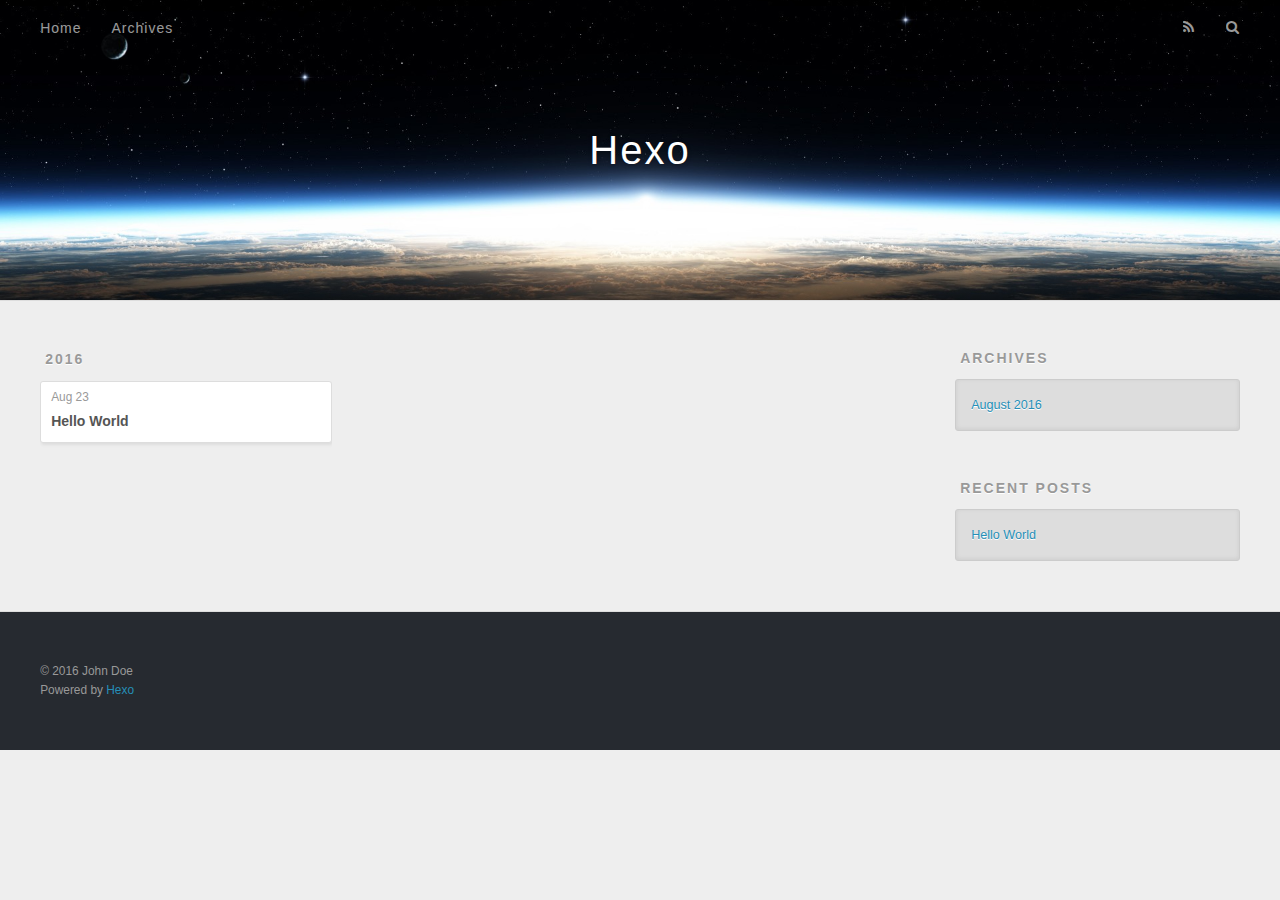
==== archives/index.html @ 82f03752 "Site updated: 2016-08-23 21:25:06" ====
<!DOCTYPE html>
<html>
<head>
  <meta charset="utf-8">
  
  <title>Archives | Hexo</title>
  <meta name="viewport" content="width=device-width, initial-scale=1, maximum-scale=1">
  <meta property="og:type" content="website">
<meta property="og:title" content="Hexo">
<meta property="og:url" content="http://yoursite.com/archives/index.html">
<meta property="og:site_name" content="Hexo">
<meta name="twitter:card" content="summary">
<meta name="twitter:title" content="Hexo">
  
    <link rel="alternate" href="/atom.xml" title="Hexo" type="application/atom+xml">
  
  
    <link rel="icon" href="/favicon.png">
  
  
    <link href="//fonts.googleapis.com/css?family=Source+Code+Pro" rel="stylesheet" type="text/css">
  
  <link rel="stylesheet" href="/css/style.css">
  

</head>

<body>
  <div id="container">
    <div id="wrap">
      <header id="header">
  <div id="banner"></div>
  <div id="header-outer" class="outer">
    <div id="header-title" class="inner">
      <h1 id="logo-wrap">
        <a href="/" id="logo">Hexo</a>
      </h1>
      
    </div>
    <div id="header-inner" class="inner">
      <nav id="main-nav">
        <a id="main-nav-toggle" class="nav-icon"></a>
        
          <a class="main-nav-link" href="/">Home</a>
        
          <a class="main-nav-link" href="/archives">Archives</a>
        
      </nav>
      <nav id="sub-nav">
        
          <a id="nav-rss-link" class="nav-icon" href="/atom.xml" title="RSS Feed"></a>
        
        <a id="nav-search-btn" class="nav-icon" title="Search"></a>
      </nav>
      <div id="search-form-wrap">
        <form action="//google.com/search" method="get" accept-charset="UTF-8" class="search-form"><input type="search" name="q" results="0" class="search-form-input" placeholder="Search"><button type="submit" class="search-form-submit">&#xF002;</button><input type="hidden" name="sitesearch" value="http://yoursite.com"></form>
      </div>
    </div>
  </div>
</header>
      <div class="outer">
        <section id="main">
  
  
    
    
      
      
      <section class="archives-wrap">
        <div class="archive-year-wrap">
          <a href="/archives/2016" class="archive-year">2016</a>
        </div>
        <div class="archives">
    
    <article class="archive-article archive-type-post">
  <div class="archive-article-inner">
    <header class="archive-article-header">
      <a href="/2016/08/23/hello-world/" class="archive-article-date">
  <time datetime="2016-08-23T13:11:15.919Z" itemprop="datePublished">Aug 23</time>
</a>
      
  
    <h1 itemprop="name">
      <a class="archive-article-title" href="/2016/08/23/hello-world/">Hello World</a>
    </h1>
  

    </header>
  </div>
</article>
  
  
    </div></section>
  

</section>
        
          <aside id="sidebar">
  
    

  
    

  
    
  
    
  <div class="widget-wrap">
    <h3 class="widget-title">Archives</h3>
    <div class="widget">
      <ul class="archive-list"><li class="archive-list-item"><a class="archive-list-link" href="/archives/2016/08/">August 2016</a></li></ul>
    </div>
  </div>


  
    
  <div class="widget-wrap">
    <h3 class="widget-title">Recent Posts</h3>
    <div class="widget">
      <ul>
        
          <li>
            <a href="/2016/08/23/hello-world/">Hello World</a>
          </li>
        
      </ul>
    </div>
  </div>

  
</aside>
        
      </div>
      <footer id="footer">
  
  <div class="outer">
    <div id="footer-info" class="inner">
      &copy; 2016 John Doe<br>
      Powered by <a href="http://hexo.io/" target="_blank">Hexo</a>
    </div>
  </div>
</footer>
    </div>
    <nav id="mobile-nav">
  
    <a href="/" class="mobile-nav-link">Home</a>
  
    <a href="/archives" class="mobile-nav-link">Archives</a>
  
</nav>
    

<script src="//ajax.googleapis.com/ajax/libs/jquery/2.0.3/jquery.min.js"></script>


  <link rel="stylesheet" href="/fancybox/jquery.fancybox.css">
  <script src="/fancybox/jquery.fancybox.pack.js"></script>


<script src="/js/script.js"></script>

  </div>
</body>
</html>
---- css/style.css ----
body {
  width: 100%;
}
body:before,
body:after {
  content: "";
  display: table;
}
body:after {
  clear: both;
}
html,
body,
div,
span,
applet,
object,
iframe,
h1,
h2,
h3,
h4,
h5,
h6,
p,
blockquote,
pre,
a,
abbr,
acronym,
address,
big,
cite,
code,
del,
dfn,
em,
img,
ins,
kbd,
q,
s,
samp,
small,
strike,
strong,
sub,
sup,
tt,
var,
dl,
dt,
dd,
ol,
ul,
li,
fieldset,
form,
label,
legend,
table,
caption,
tbody,
tfoot,
thead,
tr,
th,
td {
  margin: 0;
  padding: 0;
  border: 0;
  outline: 0;
  font-weight: inherit;
  font-style: inherit;
  font-family: inherit;
  font-size: 100%;
  vertical-align: baseline;
}
body {
  line-height: 1;
  color: #000;
  background: #fff;
}
ol,
ul {
  list-style: none;
}
table {
  border-collapse: separate;
  border-spacing: 0;
  vertical-align: middle;
}
caption,
th,
td {
  text-align: left;
  font-weight: normal;
  vertical-align: middle;
}
a img {
  border: none;
}
input,
button {
  margin: 0;
  padding: 0;
}
input::-moz-focus-inner,
button::-moz-focus-inner {
  border: 0;
  padding: 0;
}
@font-face {
  font-family: FontAwesome;
  font-style: normal;
  font-weight: normal;
  src: url("fonts/fontawesome-webfont.eot?v=#4.0.3");
  src: url("fonts/fontawesome-webfont.eot?#iefix&v=#4.0.3") format("embedded-opentype"), url("fonts/fontawesome-webfont.woff?v=#4.0.3") format("woff"), url("fonts/fontawesome-webfont.ttf?v=#4.0.3") format("truetype"), url("fonts/fontawesome-webfont.svg#fontawesomeregular?v=#4.0.3") format("svg");
}
html,
body,
#container {
  height: 100%;
}
body {
  background: #eee;
  font: 14px "Helvetica Neue", Helvetica, Arial, sans-serif;
  -webkit-text-size-adjust: 100%;
}
.outer {
  max-width: 1220px;
  margin: 0 auto;
  padding: 0 20px;
}
.outer:before,
.outer:after {
  content: "";
  display: table;
}
.outer:after {
  clear: both;
}
.inner {
  display: inline;
  float: left;
  width: 98.33333333333333%;
  margin: 0 0.833333333333333%;
}
.left,
.alignleft {
  float: left;
}
.right,
.alignright {
  float: right;
}
.clear {
  clear: both;
}
#container {
  position: relative;
}
.mobile-nav-on {
  overflow: hidden;
}
#wrap {
  height: 100%;
  width: 100%;
  position: absolute;
  top: 0;
  left: 0;
  -webkit-transition: 0.2s ease-out;
  -moz-transition: 0.2s ease-out;
  -ms-transition: 0.2s ease-out;
  transition: 0.2s ease-out;
  z-index: 1;
  background: #eee;
}
.mobile-nav-on #wrap {
  left: 280px;
}
@media screen and (min-width: 768px) {
  #main {
    display: inline;
    float: left;
    width: 73.33333333333333%;
    margin: 0 0.833333333333333%;
  }
}
.article-date,
.article-category-link,
.archive-year,
.widget-title {
  text-decoration: none;
  text-transform: uppercase;
  letter-spacing: 2px;
  color: #999;
  margin-bottom: 1em;
  margin-left: 5px;
  line-height: 1em;
  text-shadow: 0 1px #fff;
  font-weight: bold;
}
.article-inner,
.archive-article-inner {
  background: #fff;
  -webkit-box-shadow: 1px 2px 3px #ddd;
  box-shadow: 1px 2px 3px #ddd;
  border: 1px solid #ddd;
  border-radius: 3px;
}
.article-entry h1,
.widget h1 {
  font-size: 2em;
}
.article-entry h2,
.widget h2 {
  font-size: 1.5em;
}
.article-entry h3,
.widget h3 {
  font-size: 1.3em;
}
.article-entry h4,
.widget h4 {
  font-size: 1.2em;
}
.article-entry h5,
.widget h5 {
  font-size: 1em;
}
.article-entry h6,
.widget h6 {
  font-size: 1em;
  color: #999;
}
.article-entry hr,
.widget hr {
  border: 1px dashed #ddd;
}
.article-entry strong,
.widget strong {
  font-weight: bold;
}
.article-entry em,
.widget em,
.article-entry cite,
.widget cite {
  font-style: italic;
}
.article-entry sup,
.widget sup,
.article-entry sub,
.widget sub {
  font-size: 0.75em;
  line-height: 0;
  position: relative;
  vertical-align: baseline;
}
.article-entry sup,
.widget sup {
  top: -0.5em;
}
.article-entry sub,
.widget sub {
  bottom: -0.2em;
}
.article-entry small,
.widget small {
  font-size: 0.85em;
}
.article-entry acronym,
.widget acronym,
.article-entry abbr,
.widget abbr {
  border-bottom: 1px dotted;
}
.article-entry ul,
.widget ul,
.article-entry ol,
.widget ol,
.article-entry dl,
.widget dl {
  margin: 0 20px;
  line-height: 1.6em;
}
.article-entry ul ul,
.widget ul ul,
.article-entry ol ul,
.widget ol ul,
.article-entry ul ol,
.widget ul ol,
.article-entry ol ol,
.widget ol ol {
  margin-top: 0;
  margin-bottom: 0;
}
.article-entry ul,
.widget ul {
  list-style: disc;
}
.article-entry ol,
.widget ol {
  list-style: decimal;
}
.article-entry dt,
.widget dt {
  font-weight: bold;
}
#header {
  height: 300px;
  position: relative;
  border-bottom: 1px solid #ddd;
}
#header:before,
#header:after {
  content: "";
  position: absolute;
  left: 0;
  right: 0;
  height: 40px;
}
#header:before {
  top: 0;
  background: -webkit-linear-gradient(rgba(0,0,0,0.2), transparent);
  background: -moz-linear-gradient(rgba(0,0,0,0.2), transparent);
  background: -ms-linear-gradient(rgba(0,0,0,0.2), transparent);
  background: linear-gradient(rgba(0,0,0,0.2), transparent);
}
#header:after {
  bottom: 0;
  background: -webkit-linear-gradient(transparent, rgba(0,0,0,0.2));
  background: -moz-linear-gradient(transparent, rgba(0,0,0,0.2));
  background: -ms-linear-gradient(transparent, rgba(0,0,0,0.2));
  background: linear-gradient(transparent, rgba(0,0,0,0.2));
}
#header-outer {
  height: 100%;
  position: relative;
}
#header-inner {
  position: relative;
  overflow: hidden;
}
#banner {
  position: absolute;
  top: 0;
  left: 0;
  width: 100%;
  height: 100%;
  background: url("images/banner.jpg") center #000;
  -webkit-background-size: cover;
  -moz-background-size: cover;
  background-size: cover;
  z-index: -1;
}
#header-title {
  text-align: center;
  height: 40px;
  position: absolute;
  top: 50%;
  left: 0;
  margin-top: -20px;
}
#logo,
#subtitle {
  text-decoration: none;
  color: #fff;
  font-weight: 300;
  text-shadow: 0 1px 4px rgba(0,0,0,0.3);
}
#logo {
  font-size: 40px;
  line-height: 40px;
  letter-spacing: 2px;
}
#subtitle {
  font-size: 16px;
  line-height: 16px;
  letter-spacing: 1px;
}
#subtitle-wrap {
  margin-top: 16px;
}
#main-nav {
  float: left;
  margin-left: -15px;
}
.nav-icon,
.main-nav-link {
  float: left;
  color: #fff;
  opacity: 0.6;
  text-decoration: none;
  text-shadow: 0 1px rgba(0,0,0,0.2);
  -webkit-transition: opacity 0.2s;
  -moz-transition: opacity 0.2s;
  -ms-transition: opacity 0.2s;
  transition: opacity 0.2s;
  display: block;
  padding: 20px 15px;
}
.nav-icon:hover,
.main-nav-link:hover {
  opacity: 1;
}
.nav-icon {
  font-family: FontAwesome;
  text-align: center;
  font-size: 14px;
  width: 14px;
  height: 14px;
  padding: 20px 15px;
  position: relative;
  cursor: pointer;
}
.main-nav-link {
  font-weight: 300;
  letter-spacing: 1px;
}
@media screen and (max-width: 479px) {
  .main-nav-link {
    display: none;
  }
}
#main-nav-toggle {
  display: none;
}
#main-nav-toggle:before {
  content: "\f0c9";
}
@media screen and (max-width: 479px) {
  #main-nav-toggle {
    display: block;
  }
}
#sub-nav {
  float: right;
  margin-right: -15px;
}
#nav-rss-link:before {
  content: "\f09e";
}
#nav-search-btn:before {
  content: "\f002";
}
#search-form-wrap {
  position: absolute;
  top: 15px;
  width: 150px;
  height: 30px;
  right: -150px;
  opacity: 0;
  -webkit-transition: 0.2s ease-out;
  -moz-transition: 0.2s ease-out;
  -ms-transition: 0.2s ease-out;
  transition: 0.2s ease-out;
}
#search-form-wrap.on {
  opacity: 1;
  right: 0;
}
@media screen and (max-width: 479px) {
  #search-form-wrap {
    width: 100%;
    right: -100%;
  }
}
.search-form {
  position: absolute;
  top: 0;
  left: 0;
  right: 0;
  background: #fff;
  padding: 5px 15px;
  border-radius: 15px;
  -webkit-box-shadow: 0 0 10px rgba(0,0,0,0.3);
  box-shadow: 0 0 10px rgba(0,0,0,0.3);
}
.search-form-input {
  border: none;
  background: none;
  color: #555;
  width: 100%;
  font: 13px "Helvetica Neue", Helvetica, Arial, sans-serif;
  outline: none;
}
.search-form-input::-webkit-search-results-decoration,
.search-form-input::-webkit-search-cancel-button {
  -webkit-appearance: none;
}
.search-form-submit {
  position: absolute;
  top: 50%;
  right: 10px;
  margin-top: -7px;
  font: 13px FontAwesome;
  border: none;
  background: none;
  color: #bbb;
  cursor: pointer;
}
.search-form-submit:hover,
.search-form-submit:focus {
  color: #777;
}
.article {
  margin: 50px 0;
}
.article-inner {
  overflow: hidden;
}
.article-meta:before,
.article-meta:after {
  content: "";
  display: table;
}
.article-meta:after {
  clear: both;
}
.article-date {
  float: left;
}
.article-category {
  float: left;
  line-height: 1em;
  color: #ccc;
  text-shadow: 0 1px #fff;
  margin-left: 8px;
}
.article-category:before {
  content: "\2022";
}
.article-category-link {
  margin: 0 12px 1em;
}
.article-header {
  padding: 20px 20px 0;
}
.article-title {
  text-decoration: none;
  font-size: 2em;
  font-weight: bold;
  color: #555;
  line-height: 1.1em;
  -webkit-transition: color 0.2s;
  -moz-transition: color 0.2s;
  -ms-transition: color 0.2s;
  transition: color 0.2s;
}
a.article-title:hover {
  color: #258fb8;
}
.article-entry {
  color: #555;
  padding: 0 20px;
}
.article-entry:before,
.article-entry:after {
  content: "";
  display: table;
}
.article-entry:after {
  clear: both;
}
.article-entry p,
.article-entry table {
  line-height: 1.6em;
  margin: 1.6em 0;
}
.article-entry h1,
.article-entry h2,
.article-entry h3,
.article-entry h4,
.article-entry h5,
.article-entry h6 {
  font-weight: bold;
}
.article-entry h1,
.article-entry h2,
.article-entry h3,
.article-entry h4,
.article-entry h5,
.article-entry h6 {
  line-height: 1.1em;
  margin: 1.1em 0;
}
.article-entry a {
  color: #258fb8;
  text-decoration: none;
}
.article-entry a:hover {
  text-decoration: underline;
}
.article-entry ul,
.article-entry ol,
.article-entry dl {
  margin-top: 1.6em;
  margin-bottom: 1.6em;
}
.article-entry img,
.article-entry video {
  max-width: 100%;
  height: auto;
  display: block;
  margin: auto;
}
.article-entry iframe {
  border: none;
}
.article-entry table {
  width: 100%;
  border-collapse: collapse;
  border-spacing: 0;
}
.article-entry th {
  font-weight: bold;
  border-bottom: 3px solid #ddd;
  padding-bottom: 0.5em;
}
.article-entry td {
  border-bottom: 1px solid #ddd;
  padding: 10px 0;
}
.article-entry blockquote {
  font-family: Georgia, "Times New Roman", serif;
  font-size: 1.4em;
  margin: 1.6em 20px;
  text-align: center;
}
.article-entry blockquote footer {
  font-size: 14px;
  margin: 1.6em 0;
  font-family: "Helvetica Neue", Helvetica, Arial, sans-serif;
}
.article-entry blockquote footer cite:before {
  content: "—";
  padding: 0 0.5em;
}
.article-entry .pullquote {
  text-align: left;
  width: 45%;
  margin: 0;
}
.article-entry .pullquote.left {
  margin-left: 0.5em;
  margin-right: 1em;
}
.article-entry .pullquote.right {
  margin-right: 0.5em;
  margin-left: 1em;
}
.article-entry .caption {
  color: #999;
  display: block;
  font-size: 0.9em;
  margin-top: 0.5em;
  position: relative;
  text-align: center;
}
.article-entry .video-container {
  position: relative;
  padding-top: 56.25%;
  height: 0;
  overflow: hidden;
}
.article-entry .video-container iframe,
.article-entry .video-container object,
.article-entry .video-container embed {
  position: absolute;
  top: 0;
  left: 0;
  width: 100%;
  height: 100%;
  margin-top: 0;
}
.article-more-link a {
  display: inline-block;
  line-height: 1em;
  padding: 6px 15px;
  border-radius: 15px;
  background: #eee;
  color: #999;
  text-shadow: 0 1px #fff;
  text-decoration: none;
}
.article-more-link a:hover {
  background: #258fb8;
  color: #fff;
  text-decoration: none;
  text-shadow: 0 1px #1e7293;
}
.article-footer {
  font-size: 0.85em;
  line-height: 1.6em;
  border-top: 1px solid #ddd;
  padding-top: 1.6em;
  margin: 0 20px 20px;
}
.article-footer:before,
.article-footer:after {
  content: "";
  display: table;
}
.article-footer:after {
  clear: both;
}
.article-footer a {
  color: #999;
  text-decoration: none;
}
.article-footer a:hover {
  color: #555;
}
.article-tag-list-item {
  float: left;
  margin-right: 10px;
}
.article-tag-list-link:before {
  content: "#";
}
.article-comment-link {
  float: right;
}
.article-comment-link:before {
  content: "\f075";
  font-family: FontAwesome;
  padding-right: 8px;
}
.article-share-link {
  cursor: pointer;
  float: right;
  margin-left: 20px;
}
.article-share-link:before {
  content: "\f064";
  font-family: FontAwesome;
  padding-right: 6px;
}
#article-nav {
  position: relative;
}
#article-nav:before,
#article-nav:after {
  content: "";
  display: table;
}
#article-nav:after {
  clear: both;
}
@media screen and (min-width: 768px) {
  #article-nav {
    margin: 50px 0;
  }
  #article-nav:before {
    width: 8px;
    height: 8px;
    position: absolute;
    top: 50%;
    left: 50%;
    margin-top: -4px;
    margin-left: -4px;
    content: "";
    border-radius: 50%;
    background: #ddd;
    -webkit-box-shadow: 0 1px 2px #fff;
    box-shadow: 0 1px 2px #fff;
  }
}
.article-nav-link-wrap {
  text-decoration: none;
  text-shadow: 0 1px #fff;
  color: #999;
  -webkit-box-sizing: border-box;
  -moz-box-sizing: border-box;
  box-sizing: border-box;
  margin-top: 50px;
  text-align: center;
  display: block;
}
.article-nav-link-wrap:hover {
  color: #555;
}
@media screen and (min-width: 768px) {
  .article-nav-link-wrap {
    width: 50%;
    margin-top: 0;
  }
}
@media screen and (min-width: 768px) {
  #article-nav-newer {
    float: left;
    text-align: right;
    padding-right: 20px;
  }
}
@media screen and (min-width: 768px) {
  #article-nav-older {
    float: right;
    text-align: left;
    padding-left: 20px;
  }
}
.article-nav-caption {
  text-transform: uppercase;
  letter-spacing: 2px;
  color: #ddd;
  line-height: 1em;
  font-weight: bold;
}
#article-nav-newer .article-nav-caption {
  margin-right: -2px;
}
.article-nav-title {
  font-size: 0.85em;
  line-height: 1.6em;
  margin-top: 0.5em;
}
.article-share-box {
  position: absolute;
  display: none;
  background: #fff;
  -webkit-box-shadow: 1px 2px 10px rgba(0,0,0,0.2);
  box-shadow: 1px 2px 10px rgba(0,0,0,0.2);
  border-radius: 3px;
  margin-left: -145px;
  overflow: hidden;
  z-index: 1;
}
.article-share-box.on {
  display: block;
}
.article-share-input {
  width: 100%;
  background: none;
  -webkit-box-sizing: border-box;
  -moz-box-sizing: border-box;
  box-sizing: border-box;
  font: 14px "Helvetica Neue", Helvetica, Arial, sans-serif;
  padding: 0 15px;
  color: #555;
  outline: none;
  border: 1px solid #ddd;
  border-radius: 3px 3px 0 0;
  height: 36px;
  line-height: 36px;
}
.article-share-links {
  background: #eee;
}
.article-share-links:before,
.article-share-links:after {
  content: "";
  display: table;
}
.article-share-links:after {
  clear: both;
}
.article-share-twitter,
.article-share-facebook,
.article-share-pinterest,
.article-share-google {
  width: 50px;
  height: 36px;
  display: block;
  float: left;
  position: relative;
  color: #999;
  text-shadow: 0 1px #fff;
}
.article-share-twitter:before,
.article-share-facebook:before,
.article-share-pinterest:before,
.article-share-google:before {
  font-size: 20px;
  font-family: FontAwesome;
  width: 20px;
  height: 20px;
  position: absolute;
  top: 50%;
  left: 50%;
  margin-top: -10px;
  margin-left: -10px;
  text-align: center;
}
.article-share-twitter:hover,
.article-share-facebook:hover,
.article-share-pinterest:hover,
.article-share-google:hover {
  color: #fff;
}
.article-share-twitter:before {
  content: "\f099";
}
.article-share-twitter:hover {
  background: #00aced;
  text-shadow: 0 1px #008abe;
}
.article-share-facebook:before {
  content: "\f09a";
}
.article-share-facebook:hover {
  background: #3b5998;
  text-shadow: 0 1px #2f477a;
}
.article-share-pinterest:before {
  content: "\f0d2";
}
.article-share-pinterest:hover {
  background: #cb2027;
  text-shadow: 0 1px #a21a1f;
}
.article-share-google:before {
  content: "\f0d5";
}
.article-share-google:hover {
  background: #dd4b39;
  text-shadow: 0 1px #be3221;
}
.article-gallery {
  background: #000;
  position: relative;
}
.article-gallery-photos {
  position: relative;
  overflow: hidden;
}
.article-gallery-img {
  display: none;
  max-width: 100%;
}
.article-gallery-img:first-child {
  display: block;
}
.article-gallery-img.loaded {
  position: absolute;
  display: block;
}
.article-gallery-img img {
  display: block;
  max-width: 100%;
  margin: 0 auto;
}
#comments {
  background: #fff;
  -webkit-box-shadow: 1px 2px 3px #ddd;
  box-shadow: 1px 2px 3px #ddd;
  padding: 20px;
  border: 1px solid #ddd;
  border-radius: 3px;
  margin: 50px 0;
}
#comments a {
  color: #258fb8;
}
.archives-wrap {
  margin: 50px 0;
}
.archives:before,
.archives:after {
  content: "";
  display: table;
}
.archives:after {
  clear: both;
}
.archive-year-wrap {
  margin-bottom: 1em;
}
.archives {
  -webkit-column-gap: 10px;
  -moz-column-gap: 10px;
  column-gap: 10px;
}
@media screen and (min-width: 480px) and (max-width: 767px) {
  .archives {
    -webkit-column-count: 2;
    -moz-column-count: 2;
    column-count: 2;
  }
}
@media screen and (min-width: 768px) {
  .archives {
    -webkit-column-count: 3;
    -moz-column-count: 3;
    column-count: 3;
  }
}
.archive-article {
  -webkit-column-break-inside: avoid;
  page-break-inside: avoid;
  overflow: hidden;
  break-inside: avoid-column;
}
.archive-article-inner {
  padding: 10px;
  margin-bottom: 15px;
}
.archive-article-title {
  text-decoration: none;
  font-weight: bold;
  color: #555;
  -webkit-transition: color 0.2s;
  -moz-transition: color 0.2s;
  -ms-transition: color 0.2s;
  transition: color 0.2s;
  line-height: 1.6em;
}
.archive-article-title:hover {
  color: #258fb8;
}
.archive-article-footer {
  margin-top: 1em;
}
.archive-article-date {
  color: #999;
  text-decoration: none;
  font-size: 0.85em;
  line-height: 1em;
  margin-bottom: 0.5em;
  display: block;
}
#page-nav {
  margin: 50px auto;
  background: #fff;
  -webkit-box-shadow: 1px 2px 3px #ddd;
  box-shadow: 1px 2px 3px #ddd;
  border: 1px solid #ddd;
  border-radius: 3px;
  text-align: center;
  color: #999;
  overflow: hidden;
}
#page-nav:before,
#page-nav:after {
  content: "";
  display: table;
}
#page-nav:after {
  clear: both;
}
#page-nav a,
#page-nav span {
  padding: 10px 20px;
  line-height: 1;
  height: 2ex;
}
#page-nav a {
  color: #999;
  text-decoration: none;
}
#page-nav a:hover {
  background: #999;
  color: #fff;
}
#page-nav .prev {
  float: left;
}
#page-nav .next {
  float: right;
}
#page-nav .page-number {
  display: inline-block;
}
@media screen and (max-width: 479px) {
  #page-nav .page-number {
    display: none;
  }
}
#page-nav .current {
  color: #555;
  font-weight: bold;
}
#page-nav .space {
  color: #ddd;
}
#footer {
  background: #262a30;
  padding: 50px 0;
  border-top: 1px solid #ddd;
  color: #999;
}
#footer a {
  color: #258fb8;
  text-decoration: none;
}
#footer a:hover {
  text-decoration: underline;
}
#footer-info {
  line-height: 1.6em;
  font-size: 0.85em;
}
.article-entry pre,
.article-entry .highlight {
  background: #2d2d2d;
  margin: 0 -20px;
  padding: 15px 20px;
  border-style: solid;
  border-color: #ddd;
  border-width: 1px 0;
  overflow: auto;
  color: #ccc;
  line-height: 22.400000000000002px;
}
.article-entry .highlight .gutter pre,
.article-entry .gist .gist-file .gist-data .line-numbers {
  color: #666;
  font-size: 0.85em;
}
.article-entry pre,
.article-entry code {
  font-family: "Source Code Pro", Consolas, Monaco, Menlo, Consolas, monospace;
}
.article-entry code {
  background: #eee;
  text-shadow: 0 1px #fff;
  padding: 0 0.3em;
}
.article-entry pre code {
  background: none;
  text-shadow: none;
  padding: 0;
}
.article-entry .highlight pre {
  border: none;
  margin: 0;
  padding: 0;
}
.article-entry .highlight table {
  margin: 0;
  width: auto;
}
.article-entry .highlight td {
  border: none;
  padding: 0;
}
.article-entry .highlight figcaption {
  font-size: 0.85em;
  color: #999;
  line-height: 1em;
  margin-bottom: 1em;
}
.article-entry .highlight figcaption:before,
.article-entry .highlight figcaption:after {
  content: "";
  display: table;
}
.article-entry .highlight figcaption:after {
  clear: both;
}
.article-entry .highlight figcaption a {
  float: right;
}
.article-entry .highlight .gutter pre {
  text-align: right;
  padding-right: 20px;
}
.article-entry .highlight .line {
  height: 22.400000000000002px;
}
.article-entry .highlight .line.marked {
  background: #515151;
}
.article-entry .gist {
  margin: 0 -20px;
  border-style: solid;
  border-color: #ddd;
  border-width: 1px 0;
  background: #2d2d2d;
  padding: 15px 20px 15px 0;
}
.article-entry .gist .gist-file {
  border: none;
  font-family: "Source Code Pro", Consolas, Monaco, Menlo, Consolas, monospace;
  margin: 0;
}
.article-entry .gist .gist-file .gist-data {
  background: none;
  border: none;
}
.article-entry .gist .gist-file .gist-data .line-numbers {
  background: none;
  border: none;
  padding: 0 20px 0 0;
}
.article-entry .gist .gist-file .gist-data .line-data {
  padding: 0 !important;
}
.article-entry .gist .gist-file .highlight {
  margin: 0;
  padding: 0;
  border: none;
}
.article-entry .gist .gist-file .gist-meta {
  background: #2d2d2d;
  color: #999;
  font: 0.85em "Helvetica Neue", Helvetica, Arial, sans-serif;
  text-shadow: 0 0;
  padding: 0;
  margin-top: 1em;
  margin-left: 20px;
}
.article-entry .gist .gist-file .gist-meta a {
  color: #258fb8;
  font-weight: normal;
}
.article-entry .gist .gist-file .gist-meta a:hover {
  text-decoration: underline;
}
pre .comment,
pre .title {
  color: #999;
}
pre .variable,
pre .attribute,
pre .tag,
pre .regexp,
pre .ruby .constant,
pre .xml .tag .title,
pre .xml .pi,
pre .xml .doctype,
pre .html .doctype,
pre .css .id,
pre .css .class,
pre .css .pseudo {
  color: #f2777a;
}
pre .number,
pre .preprocessor,
pre .built_in,
pre .literal,
pre .params,
pre .constant {
  color: #f99157;
}
pre .class,
pre .ruby .class .title,
pre .css .rules .attribute {
  color: #9c9;
}
pre .string,
pre .value,
pre .inheritance,
pre .header,
pre .ruby .symbol,
pre .xml .cdata {
  color: #9c9;
}
pre .css .hexcolor {
  color: #6cc;
}
pre .function,
pre .python .decorator,
pre .python .title,
pre .ruby .function .title,
pre .ruby .title .keyword,
pre .perl .sub,
pre .javascript .title,
pre .coffeescript .title {
  color: #69c;
}
pre .keyword,
pre .javascript .function {
  color: #c9c;
}
@media screen and (max-width: 479px) {
  #mobile-nav {
    position: absolute;
    top: 0;
    left: 0;
    width: 280px;
    height: 100%;
    background: #191919;
    border-right: 1px solid #fff;
  }
}
@media screen and (max-width: 479px) {
  .mobile-nav-link {
    display: block;
    color: #999;
    text-decoration: none;
    padding: 15px 20px;
    font-weight: bold;
  }
  .mobile-nav-link:hover {
    color: #fff;
  }
}
@media screen and (min-width: 768px) {
  #sidebar {
    display: inline;
    float: left;
    width: 23.333333333333332%;
    margin: 0 0.833333333333333%;
  }
}
.widget-wrap {
  margin: 50px 0;
}
.widget {
  color: #777;
  text-shadow: 0 1px #fff;
  background: #ddd;
  -webkit-box-shadow: 0 -1px 4px #ccc inset;
  box-shadow: 0 -1px 4px #ccc inset;
  border: 1px solid #ccc;
  padding: 15px;
  border-radius: 3px;
}
.widget a {
  color: #258fb8;
  text-decoration: none;
}
.widget a:hover {
  text-decoration: underline;
}
.widget ul ul,
.widget ol ul,
.widget dl ul,
.widget ul ol,
.widget ol ol,
.widget dl ol,
.widget ul dl,
.widget ol dl,
.widget dl dl {
  margin-left: 15px;
  list-style: disc;
}
.widget {
  line-height: 1.6em;
  word-wrap: break-word;
  font-size: 0.9em;
}
.widget ul,
.widget ol {
  list-style: none;
  margin: 0;
}
.widget ul ul,
.widget ol ul,
.widget ul ol,
.widget ol ol {
  margin: 0 20px;
}
.widget ul ul,
.widget ol ul {
  list-style: disc;
}
.widget ul ol,
.widget ol ol {
  list-style: decimal;
}
.category-list-count,
.tag-list-count,
.archive-list-count {
  padding-left: 5px;
  color: #999;
  font-size: 0.85em;
}
.category-list-count:before,
.tag-list-count:before,
.archive-list-count:before {
  content: "(";
}
.category-list-count:after,
.tag-list-count:after,
.archive-list-count:after {
  content: ")";
}
.tagcloud a {
  margin-right: 5px;
  display: inline-block;
}
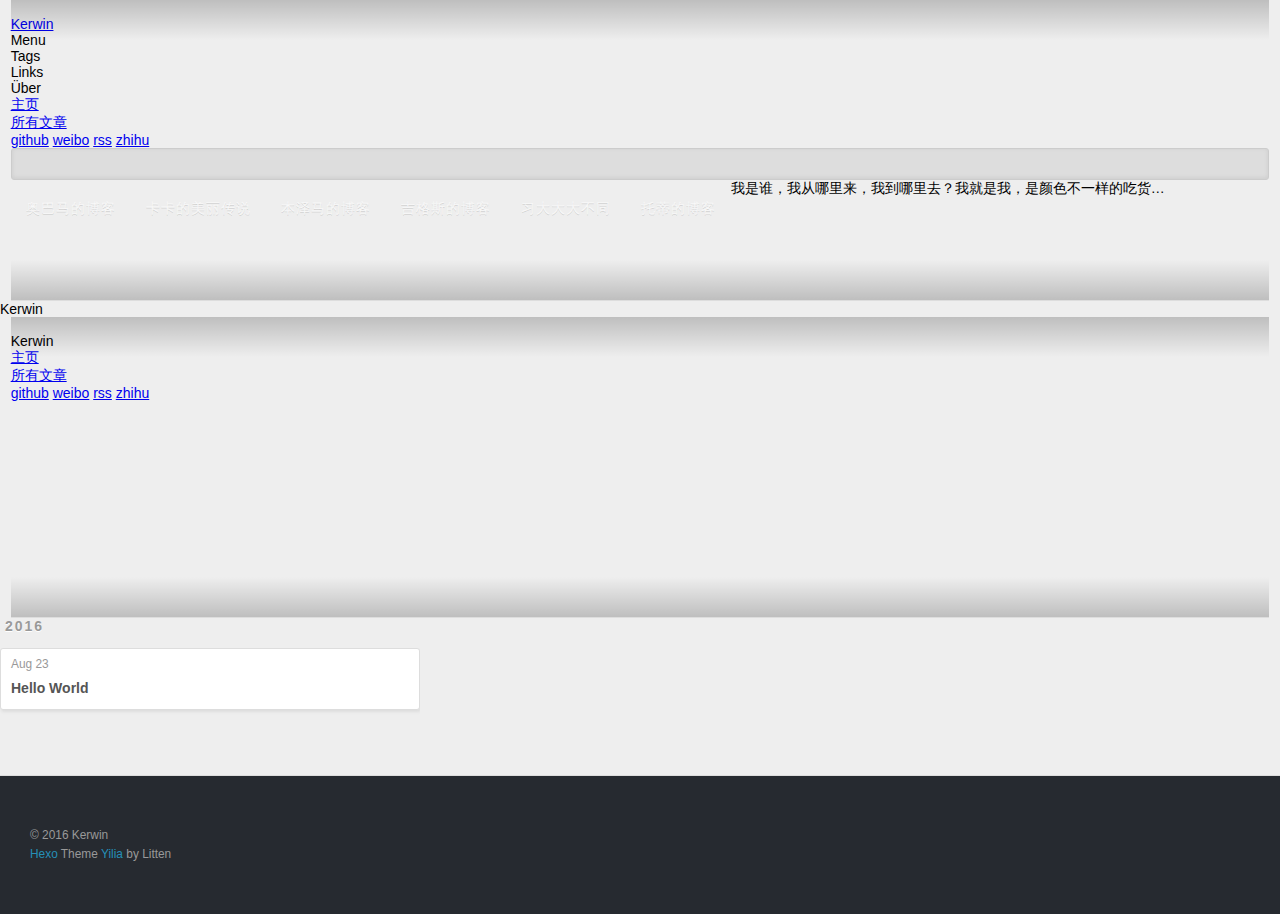
==== commit 6e4b10ea: "Site updated: 2016-08-23 22:03:29" ====
--- a/archives/index.html
+++ b/archives/index.html
@@ -3,63 +3,197 @@
 <head>
   <meta charset="utf-8">
   
-  <title>Archives | Hexo</title>
+  <meta http-equiv="X-UA-Compatible" content="IE=edge" >
+  <title>Archives | kk</title>
   <meta name="viewport" content="width=device-width, initial-scale=1, maximum-scale=1">
   <meta property="og:type" content="website">
-<meta property="og:title" content="Hexo">
-<meta property="og:url" content="http://yoursite.com/archives/index.html">
-<meta property="og:site_name" content="Hexo">
+<meta property="og:title" content="kk">
+<meta property="og:url" content="https://dreamerway.github.io/archives/index.html">
+<meta property="og:site_name" content="kk">
 <meta name="twitter:card" content="summary">
-<meta name="twitter:title" content="Hexo">
-  
-    <link rel="alternate" href="/atom.xml" title="Hexo" type="application/atom+xml">
-  
-  
-    <link rel="icon" href="/favicon.png">
-  
-  
-    <link href="//fonts.googleapis.com/css?family=Source+Code+Pro" rel="stylesheet" type="text/css">
+<meta name="twitter:title" content="kk">
+  
+    <link rel="alternative" href="/atom.xml" title="kk" type="application/atom+xml">
+  
+  
+    <link rel="icon" href="//favicon.png">
   
   <link rel="stylesheet" href="/css/style.css">
-  
-
 </head>
 
 <body>
   <div id="container">
-    <div id="wrap">
-      <header id="header">
-  <div id="banner"></div>
-  <div id="header-outer" class="outer">
-    <div id="header-title" class="inner">
-      <h1 id="logo-wrap">
-        <a href="/" id="logo">Hexo</a>
-      </h1>
-      
+    <div class="left-col">
+    <div class="overlay"></div>
+<div class="intrude-less">
+	<header id="header" class="inner">
+		<a href="/" class="profilepic">
+			
+			<img lazy-src="0" class="js-avatar">
+			
+		</a>
+
+		<hgroup>
+		  <h1 class="header-author"><a href="/">Kerwin</a></h1>
+		</hgroup>
+
+		
+
+		
+			<div class="switch-btn">
+				<div class="icon">
+					<div class="icon-ctn">
+						<div class="icon-wrap icon-house" data-idx="0">
+							<div class="birdhouse"></div>
+							<div class="birdhouse_holes"></div>
+						</div>
+						<div class="icon-wrap icon-ribbon hide" data-idx="1">
+							<div class="ribbon"></div>
+						</div>
+						
+						<div class="icon-wrap icon-link hide" data-idx="2">
+							<div class="loopback_l"></div>
+							<div class="loopback_r"></div>
+						</div>
+						
+						
+						<div class="icon-wrap icon-me hide" data-idx="3">
+							<div class="user"></div>
+							<div class="shoulder"></div>
+						</div>
+						
+					</div>
+					
+				</div>
+				<div class="tips-box hide">
+					<div class="tips-arrow"></div>
+					<ul class="tips-inner">
+						<li>Menu</li>
+						<li>Tags</li>
+						
+						<li>Links</li>
+						
+						
+						<li>Über</li>
+						
+					</ul>
+				</div>
+			</div>
+		
+
+		<div class="switch-area">
+			<div class="switch-wrap">
+				<section class="switch-part switch-part1">
+					<nav class="header-menu">
+						<ul>
+						
+							<li><a href="/">主页</a></li>
+				        
+							<li><a href="/archives">所有文章</a></li>
+				        
+						</ul>
+					</nav>
+					<nav class="header-nav">
+						<div class="social">
+							
+								<a class="github" target="_blank" href="#" title="github">github</a>
+					        
+								<a class="weibo" target="_blank" href="#" title="weibo">weibo</a>
+					        
+								<a class="rss" target="_blank" href="#" title="rss">rss</a>
+					        
+								<a class="zhihu" target="_blank" href="#" title="zhihu">zhihu</a>
+					        
+						</div>
+					</nav>
+				</section>
+				
+				
+				<section class="switch-part switch-part2">
+					<div class="widget tagcloud" id="js-tagcloud">
+						
+					</div>
+				</section>
+				
+				
+				
+				<section class="switch-part switch-part3">
+					<div id="js-friends">
+					
+			          <a target="_blank" class="main-nav-link switch-friends-link" href="http://localhost:4000/">奥巴马的博客</a>
+			        
+			          <a target="_blank" class="main-nav-link switch-friends-link" href="http://localhost:4000/">卡卡的美丽传说</a>
+			        
+			          <a target="_blank" class="main-nav-link switch-friends-link" href="http://localhost:4000/">本泽马的博客</a>
+			        
+			          <a target="_blank" class="main-nav-link switch-friends-link" href="http://localhost:4000/">吉格斯的博客</a>
+			        
+			          <a target="_blank" class="main-nav-link switch-friends-link" href="http://localhost:4000/">习大大大不同</a>
+			        
+			          <a target="_blank" class="main-nav-link switch-friends-link" href="http://localhost:4000/">托蒂的博客</a>
+			        
+			        </div>
+				</section>
+				
+
+				
+				
+				<section class="switch-part switch-part4">
+				
+					<div id="js-aboutme">我是谁，我从哪里来，我到哪里去？我就是我，是颜色不一样的吃货…</div>
+				</section>
+				
+			</div>
+		</div>
+	</header>				
+</div>
+
     </div>
-    <div id="header-inner" class="inner">
-      <nav id="main-nav">
-        <a id="main-nav-toggle" class="nav-icon"></a>
-        
-          <a class="main-nav-link" href="/">Home</a>
-        
-          <a class="main-nav-link" href="/archives">Archives</a>
-        
-      </nav>
-      <nav id="sub-nav">
-        
-          <a id="nav-rss-link" class="nav-icon" href="/atom.xml" title="RSS Feed"></a>
-        
-        <a id="nav-search-btn" class="nav-icon" title="Search"></a>
-      </nav>
-      <div id="search-form-wrap">
-        <form action="//google.com/search" method="get" accept-charset="UTF-8" class="search-form"><input type="search" name="q" results="0" class="search-form-input" placeholder="Search"><button type="submit" class="search-form-submit">&#xF002;</button><input type="hidden" name="sitesearch" value="http://yoursite.com"></form>
-      </div>
-    </div>
-  </div>
-</header>
-      <div class="outer">
-        <section id="main">
+    <div class="mid-col">
+      <nav id="mobile-nav">
+  	<div class="overlay">
+  		<div class="slider-trigger"></div>
+  		<h1 class="header-author js-mobile-header hide">Kerwin</h1>
+  	</div>
+	<div class="intrude-less">
+		<header id="header" class="inner">
+			<div class="profilepic">
+				
+					<img lazy-src="0" class="js-avatar">
+				
+			</div>
+			<hgroup>
+			  <h1 class="header-author">Kerwin</h1>
+			</hgroup>
+			
+			<nav class="header-menu">
+				<ul>
+				
+					<li><a href="/">主页</a></li>
+		        
+					<li><a href="/archives">所有文章</a></li>
+		        
+		        <div class="clearfix"></div>
+				</ul>
+			</nav>
+			<nav class="header-nav">
+				<div class="social">
+					
+						<a class="github" target="_blank" href="#" title="github">github</a>
+			        
+						<a class="weibo" target="_blank" href="#" title="weibo">weibo</a>
+			        
+						<a class="rss" target="_blank" href="#" title="rss">rss</a>
+			        
+						<a class="zhihu" target="_blank" href="#" title="zhihu">zhihu</a>
+			        
+				</div>
+			</nav>
+		</header>				
+	</div>
+</nav>
+
+      <div class="body-wrap">
   
   
     
@@ -75,16 +209,24 @@
     <article class="archive-article archive-type-post">
   <div class="archive-article-inner">
     <header class="archive-article-header">
-      <a href="/2016/08/23/hello-world/" class="archive-article-date">
-  <time datetime="2016-08-23T13:11:15.919Z" itemprop="datePublished">Aug 23</time>
+      	<div class="article-meta">
+	      	<a href="/2016/08/23/hello-world/" class="archive-article-date">
+  	<time datetime="2016-08-23T13:11:15.919Z" itemprop="datePublished">Aug 23</time>
 </a>
-      
+        </div>
+    	 
   
     <h1 itemprop="name">
       <a class="archive-article-title" href="/2016/08/23/hello-world/">Hello World</a>
     </h1>
   
 
+        <div class="article-info info-on-right">
+          
+          
+
+        </div>
+        <div class="clearfix"></div>
     </header>
   </div>
 </article>
@@ -93,73 +235,68 @@
     </div></section>
   
 
-</section>
-        
-          <aside id="sidebar">
-  
-    
-
-  
-    
-
-  
-    
-  
-    
-  <div class="widget-wrap">
-    <h3 class="widget-title">Archives</h3>
-    <div class="widget">
-      <ul class="archive-list"><li class="archive-list-item"><a class="archive-list-link" href="/archives/2016/08/">August 2016</a></li></ul>
-    </div>
-  </div>
-
-
-  
-    
-  <div class="widget-wrap">
-    <h3 class="widget-title">Recent Posts</h3>
-    <div class="widget">
-      <ul>
-        
-          <li>
-            <a href="/2016/08/23/hello-world/">Hello World</a>
-          </li>
-        
-      </ul>
-    </div>
-  </div>
-
-  
-</aside>
-        
-      </div>
+    
+
+</div>
       <footer id="footer">
-  
   <div class="outer">
-    <div id="footer-info" class="inner">
-      &copy; 2016 John Doe<br>
-      Powered by <a href="http://hexo.io/" target="_blank">Hexo</a>
+    <div id="footer-info">
+    	<div class="footer-left">
+    		&copy; 2016 Kerwin
+    	</div>
+      	<div class="footer-right">
+      		<a href="http://hexo.io/" target="_blank">Hexo</a>  Theme <a href="https://github.com/litten/hexo-theme-yilia" target="_blank">Yilia</a> by Litten
+      	</div>
     </div>
   </div>
 </footer>
     </div>
-    <nav id="mobile-nav">
-  
-    <a href="/" class="mobile-nav-link">Home</a>
-  
-    <a href="/archives" class="mobile-nav-link">Archives</a>
-  
-</nav>
-    
-
-<script src="//ajax.googleapis.com/ajax/libs/jquery/2.0.3/jquery.min.js"></script>
-
-
+    
   <link rel="stylesheet" href="/fancybox/jquery.fancybox.css">
-  <script src="/fancybox/jquery.fancybox.pack.js"></script>
-
-
-<script src="/js/script.js"></script>
+
+
+<script>
+	var yiliaConfig = {
+		fancybox: true,
+		mathjax: true,
+		animate: true,
+		isHome: false,
+		isPost: false,
+		isArchive: true,
+		isTag: false,
+		isCategory: false,
+		open_in_new: false,
+		root: /
+	}
+</script>
+<script src="http://7.url.cn/edu/jslib/comb/require-2.1.6,jquery-1.9.1.min.js"></script>
+<script src="/js/main.js"></script>
+
+
+
+
+
+
+<script type="text/x-mathjax-config">
+MathJax.Hub.Config({
+    tex2jax: {
+        inlineMath: [ ['$','$'], ["\\(","\\)"]  ],
+        processEscapes: true,
+        skipTags: ['script', 'noscript', 'style', 'textarea', 'pre', 'code']
+    }
+});
+
+MathJax.Hub.Queue(function() {
+    var all = MathJax.Hub.getAllJax(), i;
+    for(i=0; i < all.length; i += 1) {
+        all[i].SourceElement().parentNode.className += ' has-jax';                 
+    }       
+});
+</script>
+
+<script type="text/javascript" src="http://cdn.mathjax.org/mathjax/latest/MathJax.js?config=TeX-AMS-MML_HTMLorMML">
+</script>
+
 
   </div>
 </body>
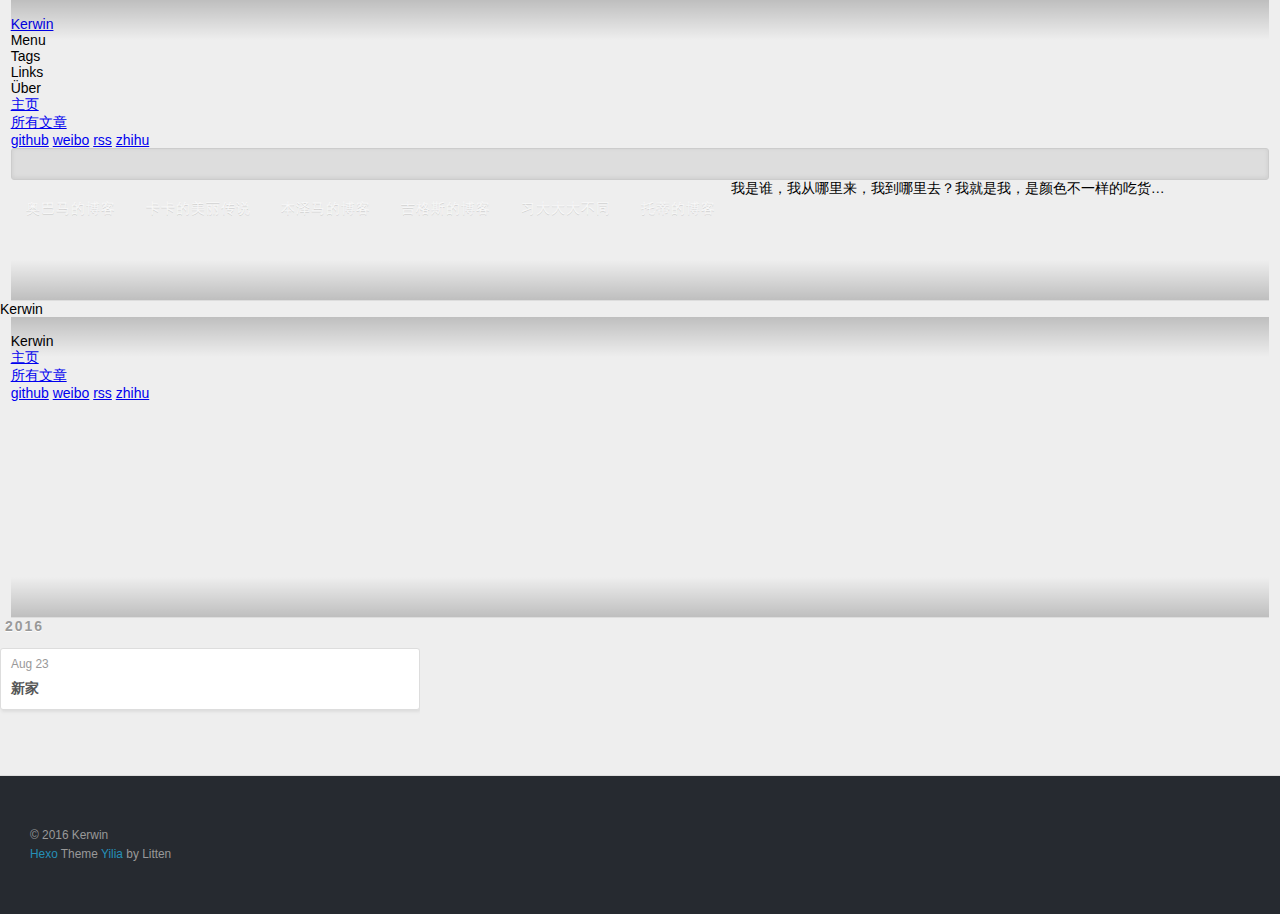
==== commit 7d7e6afa: "Site updated: 2016-08-23 22:06:27" ====
--- a/archives/index.html
+++ b/archives/index.html
@@ -217,7 +217,7 @@
     	 
   
     <h1 itemprop="name">
-      <a class="archive-article-title" href="/2016/08/23/hello-world/">Hello World</a>
+      <a class="archive-article-title" href="/2016/08/23/hello-world/">新家</a>
     </h1>
   
 
